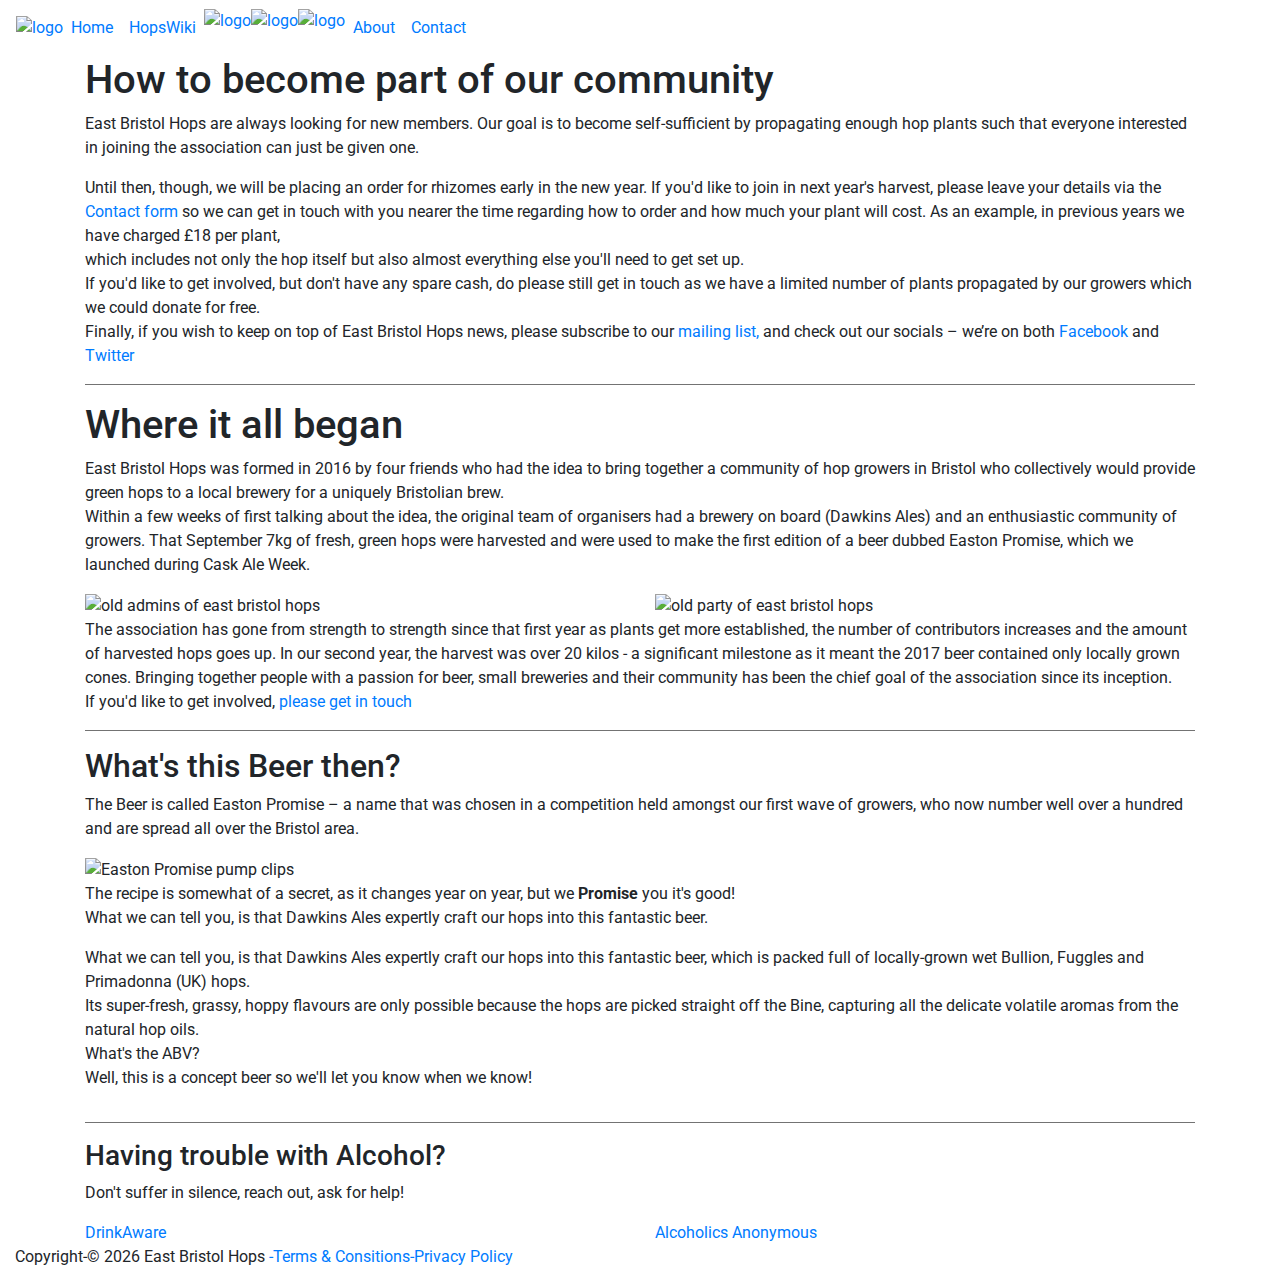
==== pages/about.html @ c1199763 "Merge pull request #4 from eastbristolhops/main" ====
<!DOCTYPE html>
<html lang="en">
<head>
    <meta charset="UTF-8">
    <meta http-equiv="X-UA-Compatible" content="IE=edge">
    <meta name="viewport" content="width=device-width, initial-scale=1.0">
    <meta name="description" content="East Bristol Hops was formed in 2016 by four friends who had the idea to bring 
        together a community of hop growers in Bristol who collectively would provide green hops to a local brewery for 
        a uniquely Bristolian brew.">
    <meta name="keywords" content="hops, brewing hops, bristol hops, east bristol hops, Grower's Association, bristol, beer
        , hop plants bristol, easton promise beer, about east bristol hops">
    <script src="https://kit.fontawesome.com/a71ecb4f79.js" crossorigin="anonymous"></script>
    <link rel="stylesheet" href="https://stackpath.bootstrapcdn.com/bootstrap/4.4.1/css/bootstrap.min.css"
      integrity="sha384-Vkoo8x4CGsO3+Hhxv8T/Q5PaXtkKtu6ug5TOeNV6gBiFeWPGFN9MuhOf23Q9Ifjh" crossorigin="anonymous">
    <script src="https://ajax.googleapis.com/ajax/libs/jquery/3.5.1/jquery.min.js"></script>
    <script src="https://cdn.jsdelivr.net/npm/popper.js@1.16.0/dist/umd/popper.min.js"
      integrity="sha384-Q6E9RHvbIyZFJoft+2mJbHaEWldlvI9IOYy5n3zV9zzTtmI3UksdQRVvoxMfooAo"
      crossorigin="anonymous"></script>
    <script src="https://stackpath.bootstrapcdn.com/bootstrap/4.5.0/js/bootstrap.min.js"
      integrity="sha384-OgVRvuATP1z7JjHLkuOU7Xw704+h835Lr+6QL9UvYjZE3Ipu6Tp75j7Bh/kR0JKI"
      crossorigin="anonymous"></script>
    <link href="https://fonts.googleapis.com/css2?family=Roboto:wght@300&family=Unkempt:wght@700&display=swap"
      rel="stylesheet">
    <link rel="shortcut icon" type="image/x-icon" href="../static/favicon.ico">
    <link rel="stylesheet" href="../static/css/style.css" type="text/css">
    <link rel="stylesheet" href="../static/css/scrolltotop.css" type="text/css">
    <script src="../static/js/scrolltotop.js"></script>

    <link rel="stylesheet" href="../static/css/about.css" type="text/css">

    <title>About | eastbristolhops.co.uk</title>
</head>

<body class="background_about_page">
        <!--Displays background image on selected page -->
        <header>
          <nav class="navbar navbar-expand-lg nav_bar">
            <span>
              <a id="mobilelogo" href="../index.html"><img class="ebhlogomodile"
                  src="../static/media/ebhnavheader.png" alt="logo"></a></span>
            <button class="navbar-toggler" type="button" data-toggle="collapse" data-target="#navbarNav"
              aria-controls="navbarNav" aria-expanded="false" aria-label="Toggle navigation">
              <span class="navbar-toggler-icon" id="navtogglericon"><i class="fas fa-bars"></i></span>
            </button>
            <div class="collapse navbar-collapse logonavbar" id="navbarNav">
              <ul class="navbar-nav">
                <li class="nav-item">
                  <a class="nav-link" href="../index.html">Home</a>
                </li>
                <li class="nav-item">
                  <a class="nav-link navspaceleft" href="../pages/wiki.html">HopsWiki</a>
                </li>
                <li class="nav-item">
                  <a href="../index.html"><img class="hop"
                      src="../static/media/hopleft.png" alt="logo"></a>
                </li>
                <li class="nav-item">
                  <a href="../index.html"><img class="ebhlogo"
                      src="../static/media/ebhnavheader.png" alt="logo"></a>
                </li>
                <li class="nav-item">
                  <a href="../index.html"><img class="hop"
                      src="../static/media/hopright.png" alt="logo"></a>
                </li>
                <li class="nav-item">
                  <a class="nav-link navspaceright" href="about.html">About</a>
                </li>
                <li class="nav-item">
                  <a class="nav-link" href="contact.html">Contact</a>
                </li>
              </ul>
            </div>
          </nav>
        </header>
        <a href="#" class="scrollToTop"><i class="fas fa-arrow-up scrolltotopicon"></i></a>

        <div class="container aboutbox">
    <div class="row">
        <div class="col-sm-12">
            <h1 class="oldcrewheading">How to become part of our community</h1>
            <p class="oldcrewstory">
                East Bristol Hops are always looking for new members.

                Our goal is to become self-sufficient by propagating enough hop plants such that everyone interested in
                joining the association can just be given one.
            </p>
            <p class="oldcrewstory">
                Until then, though, we will be placing an order for rhizomes early in the new year.

                If you'd like to join in next year's harvest, please leave your details via the
                <a class="linksButtons" href="contact.html">Contact form</a> so we can get in touch with you
                nearer the time regarding how to order and how much your plant will cost. As an example, in previous
                years we have
                charged £18 per plant,<br> which includes not only the hop itself but also almost everything else you'll
                need to
                get set up.<br>

                If you'd like to get involved, but don't have any spare cash, do please still get in touch as we have a
                limited number of plants propagated by our growers which we could donate for free.<br>

                Finally, if you wish to keep on top of East Bristol Hops news, please subscribe to our <a
                    href="subscribe.html" class="linksButtons">mailing list,</a> and
                check out our socials – we’re on both <a class="linksButtons"
                    href="https://www.facebook.com/groups/eastbristolhops" target="_blank">Facebook</a> and
                <a class="linksButtons" href="https://twitter.com/eastbristolhops?lang=en" target="_blank">Twitter</a>
            </p>
            <hr color="gray">
        </div>
    </div>

    <div class="row">
        <div class="col-sm-12">

            <h1 class="oldcrewheading">Where it all began</h1>
            <p class="oldcrewstory">
                East Bristol Hops was formed in 2016 by four friends who had the idea to bring together a
                community of hop growers in Bristol who collectively would provide green hops to a local brewery for a
                uniquely Bristolian brew.<br>
                Within a few weeks of first talking about the idea, the original team of organisers had a brewery on
                board (Dawkins Ales) and an
                enthusiastic community of growers. That September 7kg of fresh, green hops were harvested and were used
                to make the first edition
                of a beer dubbed Easton Promise, which we launched during Cask Ale Week.
            </p>
            <div class="row">
                <div class="col-sm-6 friendimagerow">
                    <img class="friendsimage" src="../static/media/oldadmins.jpg" alt="old admins of east bristol hops">
                </div>
                <div class="col-sm-6 friendimagerow">
                    <img class="friendsimage" src="../static/media/oldparty.jpg" alt="old party of east bristol hops">
                </div>
            </div>
            <p class="oldcrewstory">
                The association has gone from strength to strength since that first year as plants get more established,
                the number of contributors increases
                and the amount of harvested hops goes up. In our second year, the harvest was over 20 kilos - a
                significant milestone as it meant the
                2017 beer contained only locally grown cones.
                Bringing together people with a passion for beer, small breweries and their community has been the chief
                goal of the association since its inception. <br> If you'd like to get involved,
                <a class="linksButtons" href="contact.html" class="clicktag">please get in touch</a>
            </p>
            <hr color="gray">
        </div>
    </div>

    <div class="row">
        <div class="col-sm-12 promisediv">
            <h2 class="subheadingpromisediv">
                What's this Beer then?
            </h2>
            <p class="abouthebrew">
                The Beer is called Easton Promise – a name that was chosen in a competition held amongst our first wave
                of growers, who now number well over a hundred and are spread all over the Bristol area.
            </p>
            <img class="pumpclipimage" src="../static/media/eastonpromise.png" alt="Easton Promise pump clips">

            <p class="brewrecipe">
                The recipe is somewhat of a secret, as it changes year on year, but we <strong>Promise</strong> you it's
                good!<br>
                What we can tell you, is that Dawkins Ales expertly craft our hops into this fantastic beer.
            </p>
            <p class="brewrecipe">
                What we can tell you, is that Dawkins Ales expertly craft our hops into this fantastic beer, which is
                packed full of locally-grown wet Bullion, Fuggles and Primadonna (UK) hops.
                <br>
                Its super-fresh, grassy, hoppy flavours are only possible because the hops are picked straight off the
                Bine, capturing all the delicate volatile aromas from the natural hop oils.
                <br>
                What's the ABV? <br>
                Well, this is a concept beer so we'll let you know when we know!
            </p>
        </div>
    </div>
    <hr color="gray">

    <div class="row help-row">
        <div class="col-sm-12 helpalcohelpheading">
            <h3 class="helpheading">Having trouble with Alcohol?</h3>
            <p class="helpheading">Don't suffer in silence, reach out, ask for help!</p>
        </div>
        <div class="col-sm-6 help-link">
            <a href="https://www.drinkaware.co.uk/alcohol-facts/health-effects-of-alcohol/mental-health/alcoholism/"
                target="_blank">DrinkAware </a>
        </div>
        <div class="col-sm-6 help-link">
            <a href="https://www.alcoholics-anonymous.org.uk/" target="_blank">Alcoholics Anonymous</a>
        </div>
    </div>
</div>
      
        
<footer>
    <div class="container-fluid">
        <div class="row">
        <div class="col-sm-12">
            <a href="https://www.facebook.com/groups/eastbristolhops" target="_blank"><i
                class="fab fa-facebook-square footer-icon" aria-hidden="true"></i></a>
            <a href="https://twitter.com/eastbristolhops?lang=en" target="_blank"><i
                class="fab fa-twitter-square footer-icon" aria-hidden="true"></i></a>
            <a href="#" target="_blank"><i class="fab fa-instagram-square footer-icon" aria-hidden="true"></i></a>
            <div class="copyright-footer">Copyright-&copy; <span id="footeryear"></span>
             </script> East Bristol Hops <a class="footer-tc"
                href="termsofuse.html">-Terms & Consitions-Privacy Policy</a></div>
        </div>
        </div>
    </div>
    </footer>
    
 <!--=============================================== Java Script ===================================================-->
 <script src="../static/js/footerdate.js"></script>
</body>
</html>
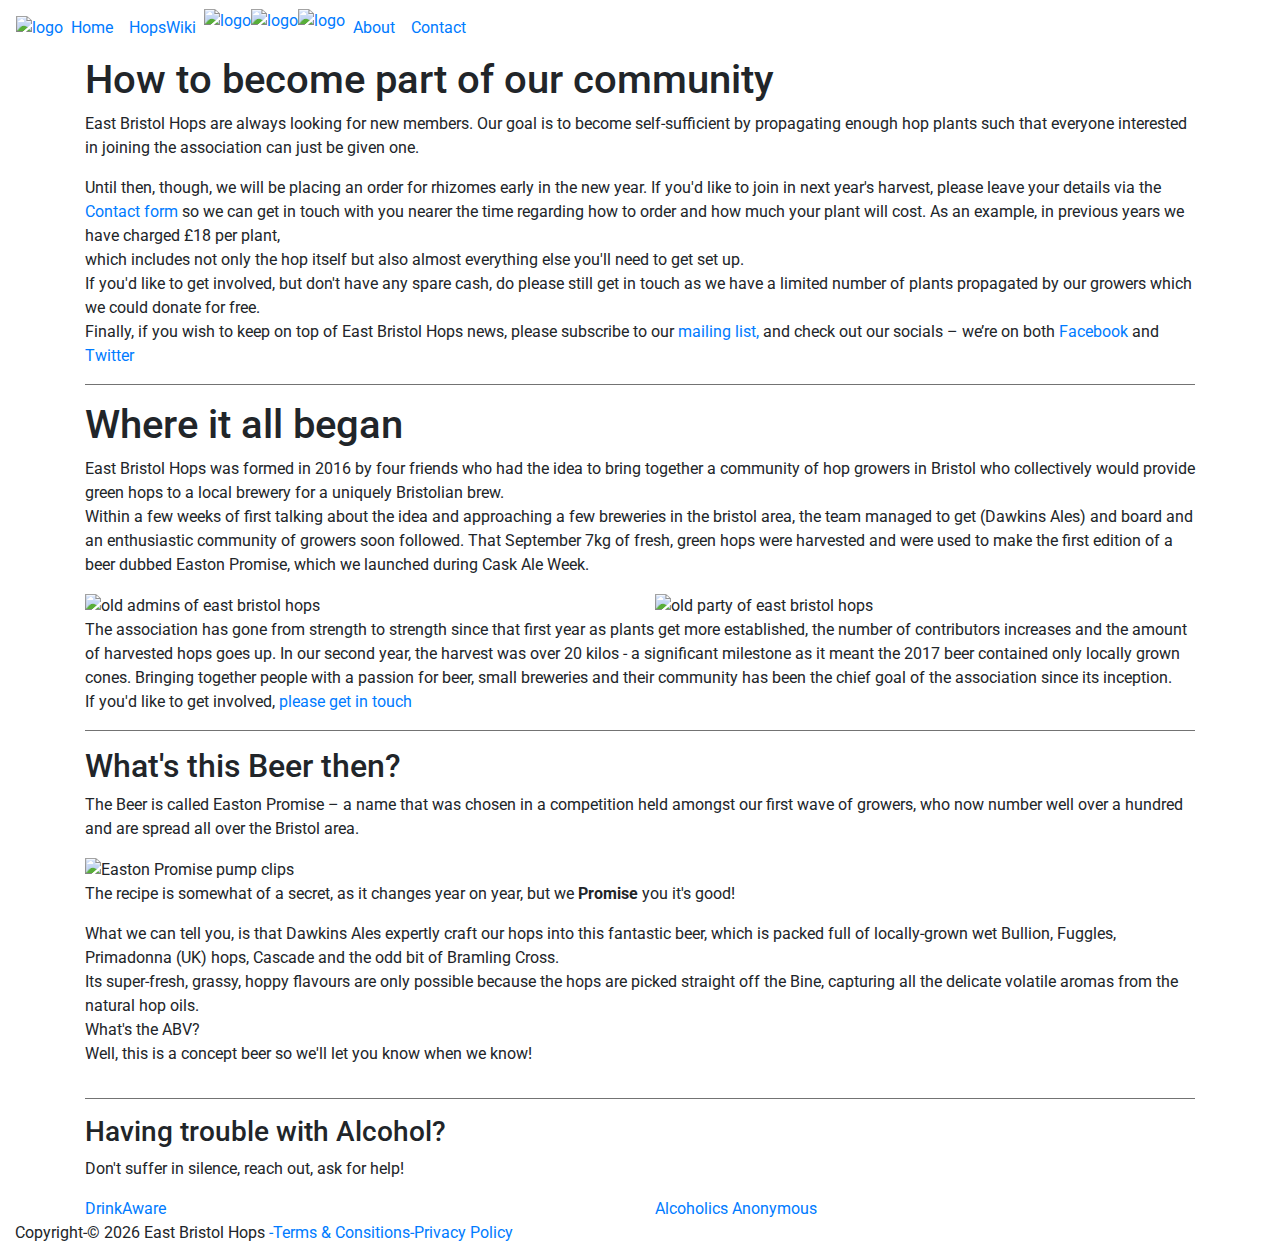
==== commit 70f997ec: "updated about page" ====
--- a/pages/about.html
+++ b/pages/about.html
@@ -116,9 +116,9 @@
                 East Bristol Hops was formed in 2016 by four friends who had the idea to bring together a
                 community of hop growers in Bristol who collectively would provide green hops to a local brewery for a
                 uniquely Bristolian brew.<br>
-                Within a few weeks of first talking about the idea, the original team of organisers had a brewery on
-                board (Dawkins Ales) and an
-                enthusiastic community of growers. That September 7kg of fresh, green hops were harvested and were used
+                Within a few weeks of first talking about the idea and approaching a few breweries in the bristol area, 
+                the team managed to get (Dawkins Ales) and board and an
+                enthusiastic community of growers soon followed. That September 7kg of fresh, green hops were harvested and were used
                 to make the first edition
                 of a beer dubbed Easton Promise, which we launched during Cask Ale Week.
             </p>
@@ -156,13 +156,11 @@
             <img class="pumpclipimage" src="../static/media/eastonpromise.png" alt="Easton Promise pump clips">
 
             <p class="brewrecipe">
-                The recipe is somewhat of a secret, as it changes year on year, but we <strong>Promise</strong> you it's
-                good!<br>
-                What we can tell you, is that Dawkins Ales expertly craft our hops into this fantastic beer.
+                The recipe is somewhat of a secret, as it changes year on year, but we <strong>Promise</strong> you it's good!
             </p>
             <p class="brewrecipe">
                 What we can tell you, is that Dawkins Ales expertly craft our hops into this fantastic beer, which is
-                packed full of locally-grown wet Bullion, Fuggles and Primadonna (UK) hops.
+                packed full of locally-grown wet Bullion, Fuggles, Primadonna (UK) hops, Cascade and the odd bit of Bramling Cross.
                 <br>
                 Its super-fresh, grassy, hoppy flavours are only possible because the hops are picked straight off the
                 Bine, capturing all the delicate volatile aromas from the natural hop oils.
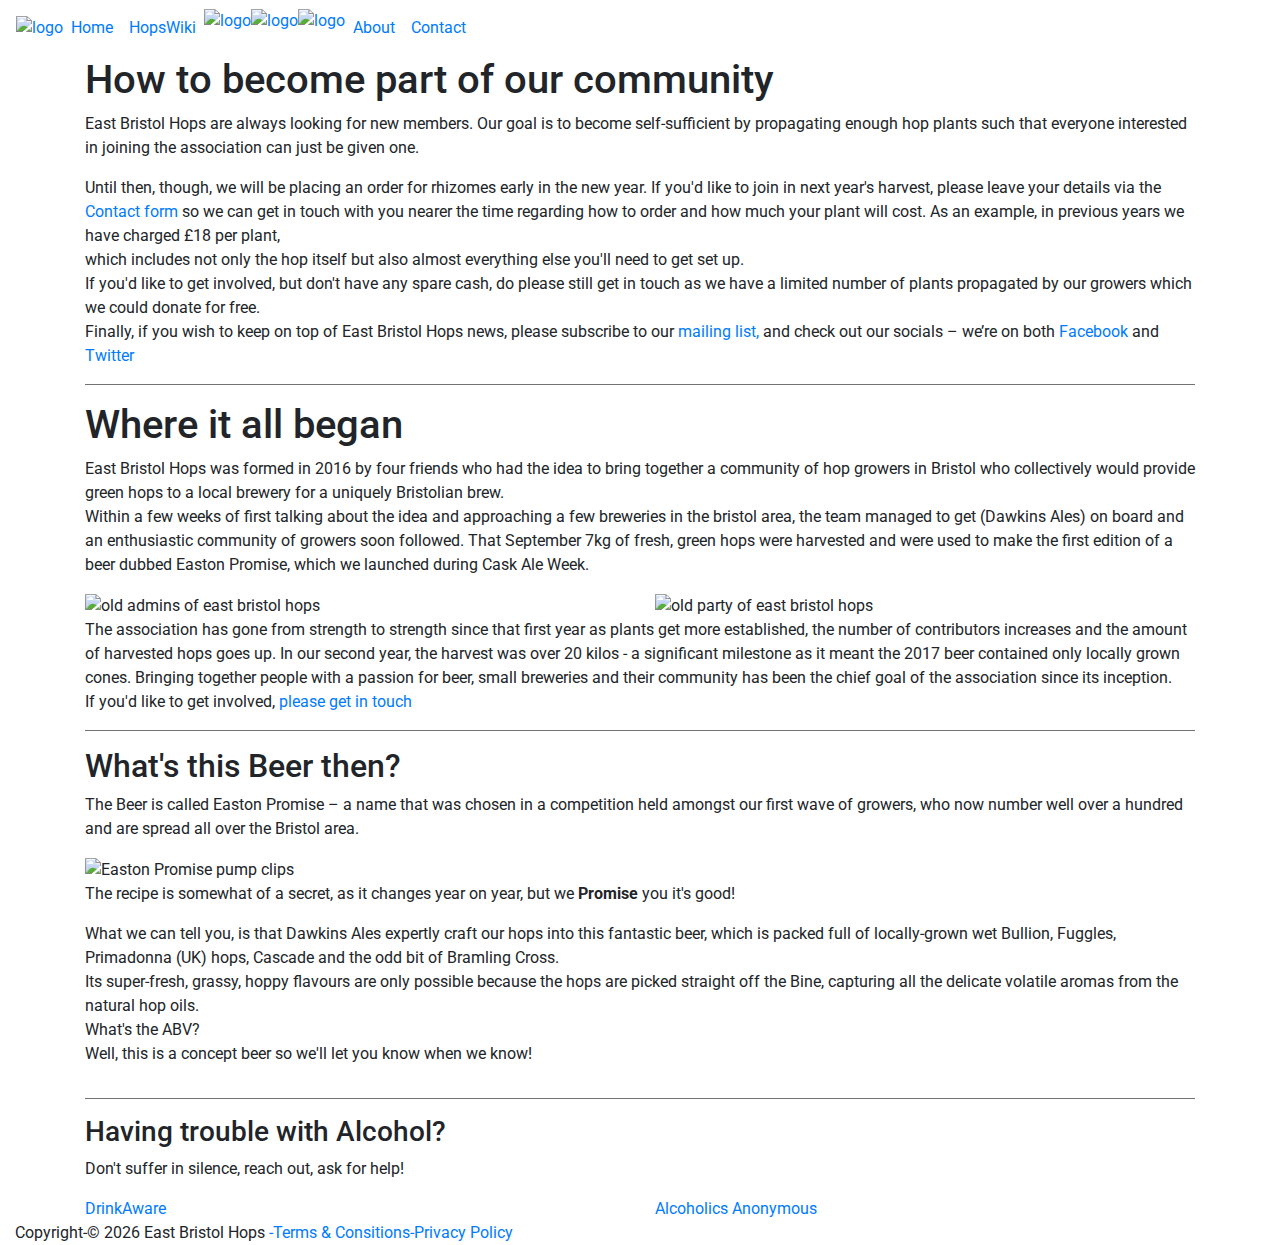
==== commit 931561ad: "Merge pull request #9 from eastbristolhops/main" ====
--- a/pages/about.html
+++ b/pages/about.html
@@ -117,7 +117,7 @@
                 community of hop growers in Bristol who collectively would provide green hops to a local brewery for a
                 uniquely Bristolian brew.<br>
                 Within a few weeks of first talking about the idea and approaching a few breweries in the bristol area, 
-                the team managed to get (Dawkins Ales) and board and an
+                the team managed to get (Dawkins Ales) on board and an
                 enthusiastic community of growers soon followed. That September 7kg of fresh, green hops were harvested and were used
                 to make the first edition
                 of a beer dubbed Easton Promise, which we launched during Cask Ale Week.
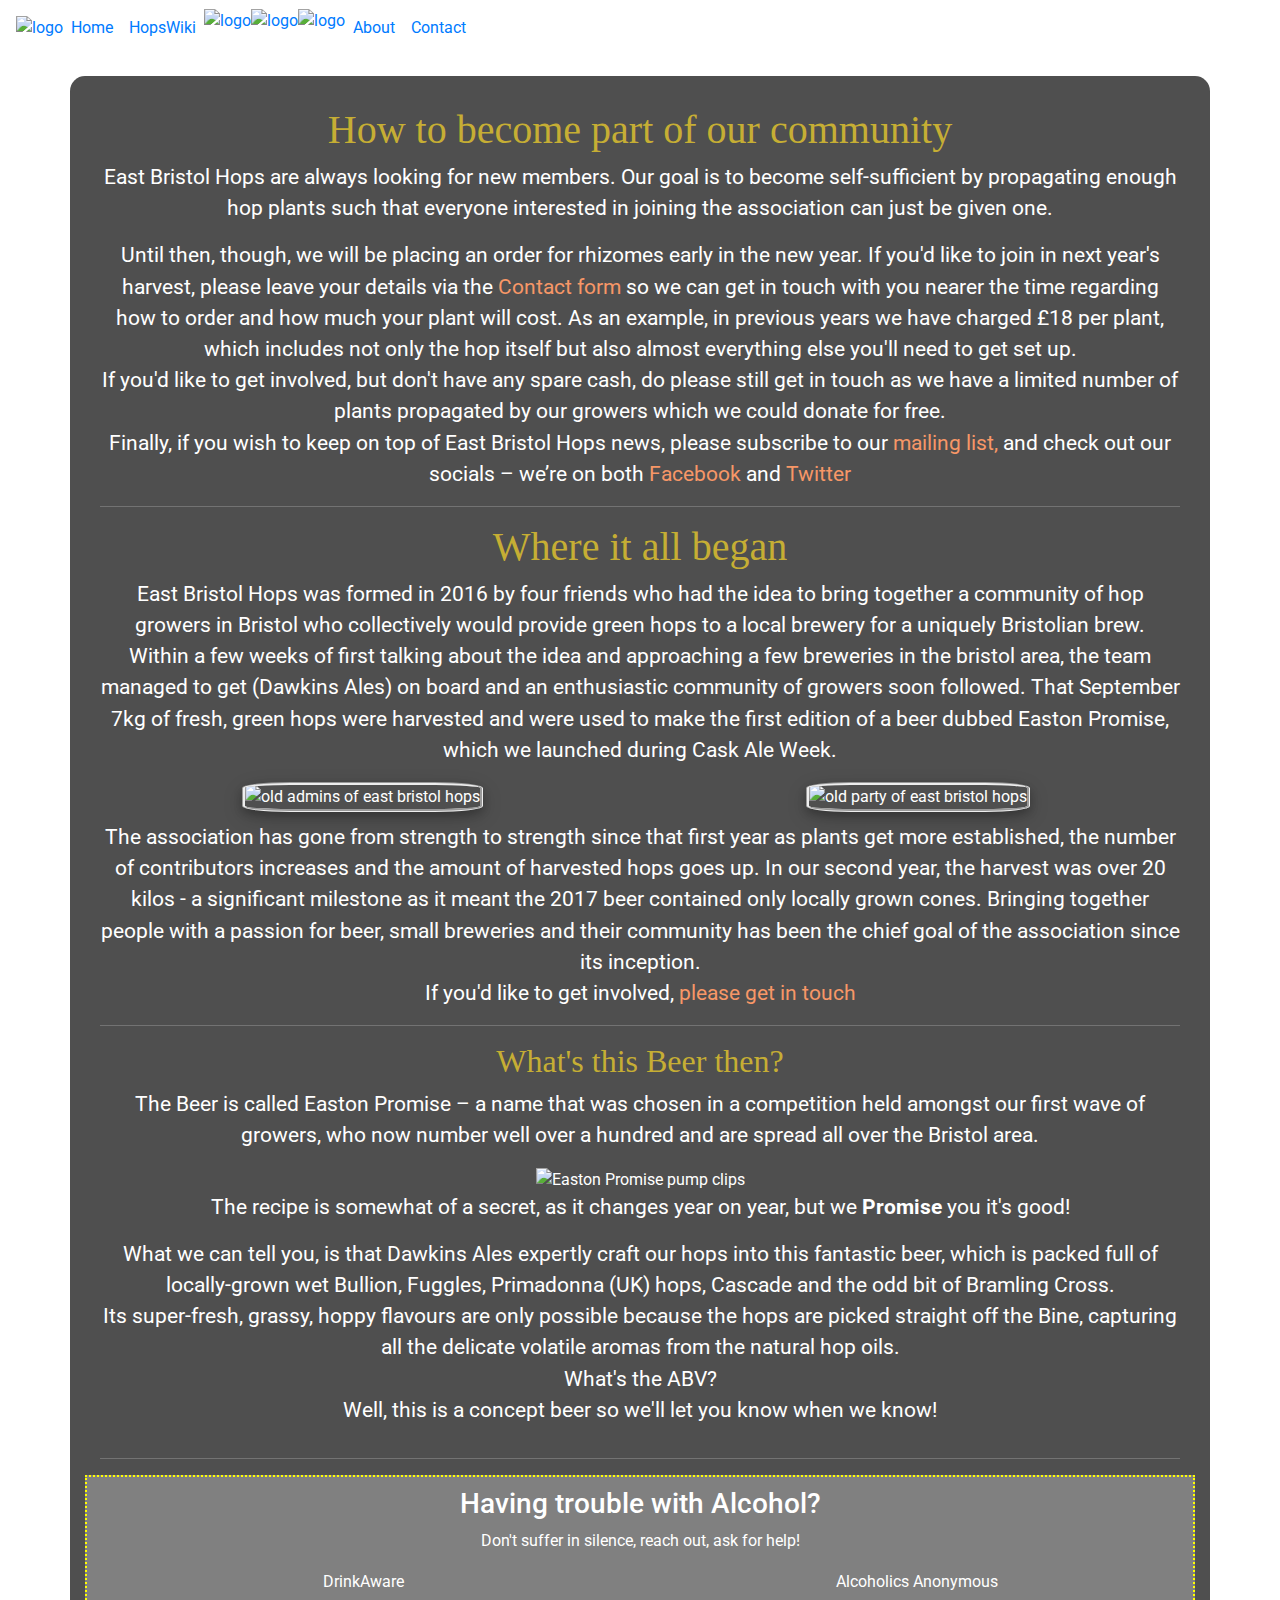
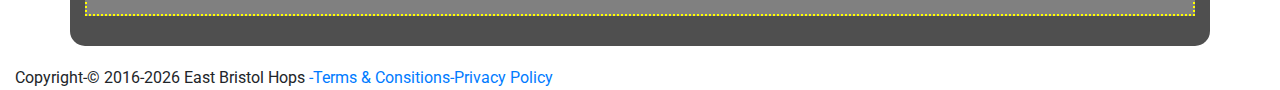
==== commit 1374c0a9: "Merge pull request #12 from eastbristolhops/development" ====
--- a/pages/about.html
+++ b/pages/about.html
@@ -8,7 +8,7 @@
         together a community of hop growers in Bristol who collectively would provide green hops to a local brewery for 
         a uniquely Bristolian brew.">
     <meta name="keywords" content="hops, brewing hops, bristol hops, east bristol hops, Grower's Association, bristol, beer
-        , hop plants bristol, easton promise beer, about east bristol hops">
+        , hop plants bristol, easton promise beer, about east bristol hops, bristol hops collective">
     <script src="https://kit.fontawesome.com/a71ecb4f79.js" crossorigin="anonymous"></script>
     <link rel="stylesheet" href="https://stackpath.bootstrapcdn.com/bootstrap/4.4.1/css/bootstrap.min.css"
       integrity="sha384-Vkoo8x4CGsO3+Hhxv8T/Q5PaXtkKtu6ug5TOeNV6gBiFeWPGFN9MuhOf23Q9Ifjh" crossorigin="anonymous">
--- a/static/css/about.css
+++ b/static/css/about.css
@@ -0,0 +1,142 @@
+body{ 
+    font-family: 'Roboto', sans-serif;
+}
+
+.background_about_page{
+    background-image: url('../media/oldcrew.jpg');                      
+    background-position: center;
+    background-size: cover;
+    background-attachment: fixed;
+    background-repeat:no-repeat;
+    position: absolute;
+    z-index: -1;
+    width: 100%;
+    min-height: 100vh;
+}
+
+.aboutbox{
+    color: #fff;
+    background-color: rgba(60,60,60,0.9);
+    width: 90%;
+    height: auto; 
+    padding: 30px; 
+    margin: auto;
+    margin-top: 20px;
+    margin-bottom: 20px;
+    border-radius: 15px;
+}
+
+.linksButtons{
+    color: #F79767;;
+}
+
+.friendsimage{
+    width: 80%;
+    height: auto;
+    border-radius: 20%;
+    border-style: groove;
+    box-shadow: 0 4px 8px 0 rgba(0, 0, 0, 0.2), 0 6px 20px 0 rgba(0, 0, 0, 0.19);
+    margin-bottom: 10px;
+}
+
+.friendimagerow{
+    text-align: center;
+}
+
+.oldcrewheading{
+    text-align: center;
+    font-family: 'Unkempt', cursive;
+    color:#C6AE34;
+}
+
+.oldcrewstory{
+    text-align: center;
+    font-size: 1.3rem;
+}
+
+.subheadingpromisediv{
+    font-family: 'Unkempt', cursive;
+    color:#C6AE34;
+}
+
+.abouthebrew{
+    font-size: 1.3rem;
+}
+
+.brewrecipe{
+    font-size: 1.3rem;
+}
+
+.promisediv{
+    text-align: center;
+}
+
+.pumpclipimage{
+    width: 70%;
+    height: auto;
+}
+
+/* ------------------- Help Section  -----------------*/
+
+.helpalcohelpheading{
+    padding-top: 10px;
+    margin-bottom: 1px;
+    background-color: gray;
+    text-align: center;
+}
+
+.help-link{
+    text-align: center; 
+    padding-bottom: 20px;
+}
+
+.help-link a{
+    color: white;
+}
+
+.help-link a:hover{
+    color: yellow;
+}
+
+.help-row{
+    background-color: gray;
+    border: 2px dotted yellow
+}
+
+/* ------------------- Media Queries -----------------*/
+
+
+@media only screen and (max-width: 768px){
+  
+}    
+    
+@media only screen and (max-width: 425px){
+    
+    .pumpclipimage{
+        width: 100%;
+    }
+    .oldcrewheading{
+        font-size: 2rem;
+    }
+  
+}    
+    
+@media only screen and (max-width: 375px){
+  
+    .pumpclipimage{
+        width: 100%;
+    }
+    
+}    
+    
+@media only screen and (max-width: 320px){
+   .aboutbox{
+       padding: 20px;
+   }
+   .oldcrewheading{
+       font-size: 1.8rem;
+   }
+   .helpheading{
+    font-size: 1.2rem;
+}
+}    
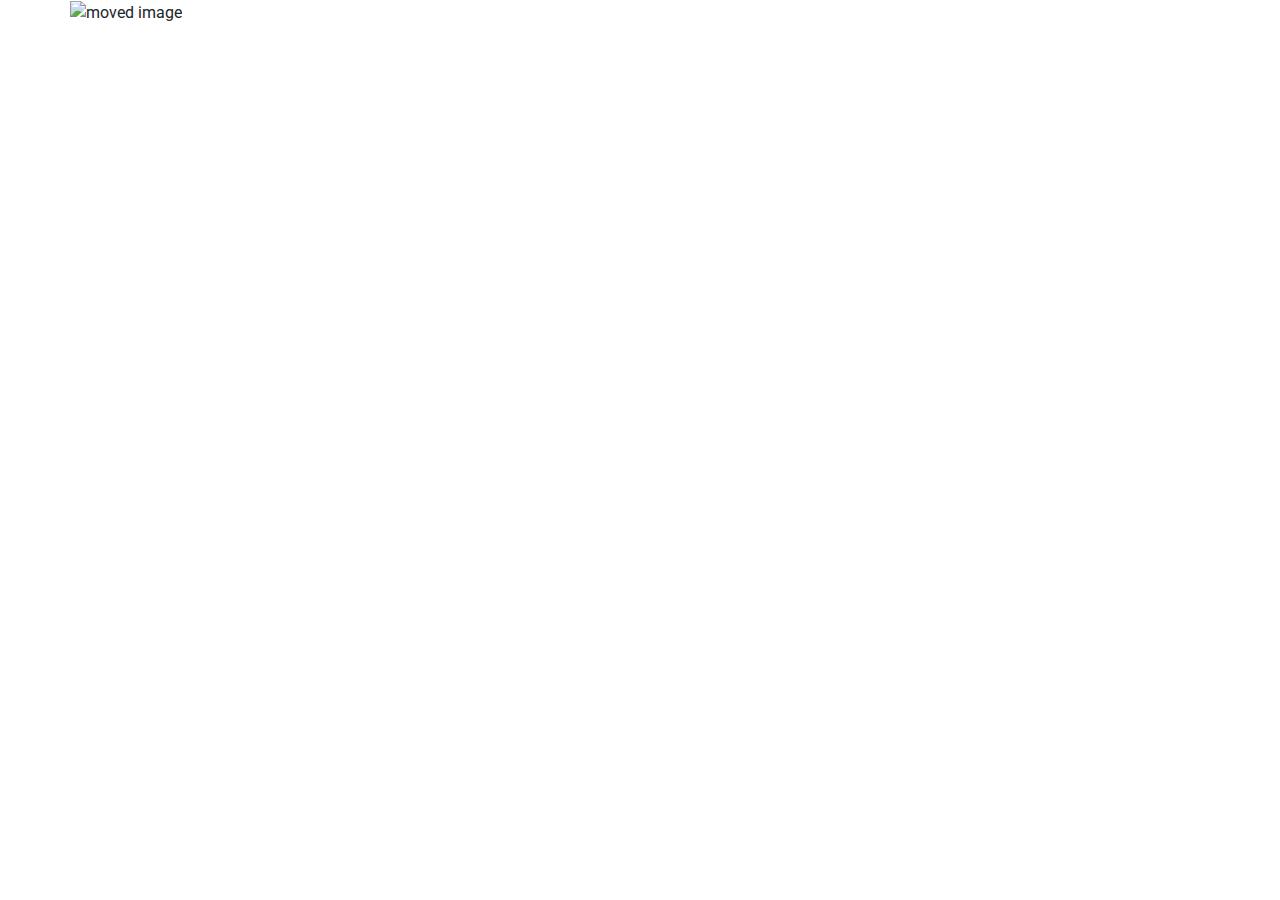
==== commit f2ac4440: "Merge pull request #19 from eastbristolhops/development" ====
--- a/pages/about.html
+++ b/pages/about.html
@@ -4,11 +4,11 @@
     <meta charset="UTF-8">
     <meta http-equiv="X-UA-Compatible" content="IE=edge">
     <meta name="viewport" content="width=device-width, initial-scale=1.0">
-    <meta name="description" content="East Bristol Hops was formed in 2016 by four friends who had the idea to bring 
-        together a community of hop growers in Bristol who collectively would provide green hops to a local brewery for 
-        a uniquely Bristolian brew.">
-    <meta name="keywords" content="hops, brewing hops, bristol hops, east bristol hops, Grower's Association, bristol, beer
-        , hop plants bristol, easton promise beer, about east bristol hops, bristol hops collective">
+    <meta name="google-site-verification" content="GRia5_l4LBtlEeScPvucxLPCVyD_Sydw9rMo_77Gg_8" />
+    <meta name="description" content="East Bristol Hops is a community of hop growers in Bristol who 
+        collectively grow hops, whether in pots or the ground, on allotments, balconies, gardens. To
+        provide green hops to a local brewery for a uniquely Bristolian brew.">
+    <meta name="keywords" content="Hops, Bristol, community, Grower's Association, hop plants bristol, easton promise beer">
     <script src="https://kit.fontawesome.com/a71ecb4f79.js" crossorigin="anonymous"></script>
     <link rel="stylesheet" href="https://stackpath.bootstrapcdn.com/bootstrap/4.4.1/css/bootstrap.min.css"
       integrity="sha384-Vkoo8x4CGsO3+Hhxv8T/Q5PaXtkKtu6ug5TOeNV6gBiFeWPGFN9MuhOf23Q9Ifjh" crossorigin="anonymous">
@@ -22,190 +22,22 @@
     <link href="https://fonts.googleapis.com/css2?family=Roboto:wght@300&family=Unkempt:wght@700&display=swap"
       rel="stylesheet">
     <link rel="shortcut icon" type="image/x-icon" href="../static/favicon.ico">
-    <link rel="stylesheet" href="../static/css/style.css" type="text/css">
-    <link rel="stylesheet" href="../static/css/scrolltotop.css" type="text/css">
-    <script src="../static/js/scrolltotop.js"></script>
 
-    <link rel="stylesheet" href="../static/css/about.css" type="text/css">
+    <link rel="stylesheet" href="../static/css/indexnew.css" type="text/css">
 
     <title>About | eastbristolhops.co.uk</title>
 </head>
 
-<body class="background_about_page">
-        <!--Displays background image on selected page -->
-        <header>
-          <nav class="navbar navbar-expand-lg nav_bar">
-            <span>
-              <a id="mobilelogo" href="../index.html"><img class="ebhlogomodile"
-                  src="../static/media/ebhnavheader.png" alt="logo"></a></span>
-            <button class="navbar-toggler" type="button" data-toggle="collapse" data-target="#navbarNav"
-              aria-controls="navbarNav" aria-expanded="false" aria-label="Toggle navigation">
-              <span class="navbar-toggler-icon" id="navtogglericon"><i class="fas fa-bars"></i></span>
-            </button>
-            <div class="collapse navbar-collapse logonavbar" id="navbarNav">
-              <ul class="navbar-nav">
-                <li class="nav-item">
-                  <a class="nav-link" href="../index.html">Home</a>
-                </li>
-                <li class="nav-item">
-                  <a class="nav-link navspaceleft" href="../pages/wiki.html">HopsWiki</a>
-                </li>
-                <li class="nav-item">
-                  <a href="../index.html"><img class="hop"
-                      src="../static/media/hopleft.png" alt="logo"></a>
-                </li>
-                <li class="nav-item">
-                  <a href="../index.html"><img class="ebhlogo"
-                      src="../static/media/ebhnavheader.png" alt="logo"></a>
-                </li>
-                <li class="nav-item">
-                  <a href="../index.html"><img class="hop"
-                      src="../static/media/hopright.png" alt="logo"></a>
-                </li>
-                <li class="nav-item">
-                  <a class="nav-link navspaceright" href="about.html">About</a>
-                </li>
-                <li class="nav-item">
-                  <a class="nav-link" href="contact.html">Contact</a>
-                </li>
-              </ul>
-            </div>
-          </nav>
-        </header>
-        <a href="#" class="scrollToTop"><i class="fas fa-arrow-up scrolltotopicon"></i></a>
-
-        <div class="container aboutbox">
+<body>
+<div class="container">
     <div class="row">
-        <div class="col-sm-12">
-            <h1 class="oldcrewheading">How to become part of our community</h1>
-            <p class="oldcrewstory">
-                East Bristol Hops are always looking for new members.
-
-                Our goal is to become self-sufficient by propagating enough hop plants such that everyone interested in
-                joining the association can just be given one.
-            </p>
-            <p class="oldcrewstory">
-                Until then, though, we will be placing an order for rhizomes early in the new year.
-
-                If you'd like to join in next year's harvest, please leave your details via the
-                <a class="linksButtons" href="contact.html">Contact form</a> so we can get in touch with you
-                nearer the time regarding how to order and how much your plant will cost. As an example, in previous
-                years we have
-                charged £18 per plant,<br> which includes not only the hop itself but also almost everything else you'll
-                need to
-                get set up.<br>
-
-                If you'd like to get involved, but don't have any spare cash, do please still get in touch as we have a
-                limited number of plants propagated by our growers which we could donate for free.<br>
-
-                Finally, if you wish to keep on top of East Bristol Hops news, please subscribe to our <a
-                    href="subscribe.html" class="linksButtons">mailing list,</a> and
-                check out our socials – we’re on both <a class="linksButtons"
-                    href="https://www.facebook.com/groups/eastbristolhops" target="_blank">Facebook</a> and
-                <a class="linksButtons" href="https://twitter.com/eastbristolhops?lang=en" target="_blank">Twitter</a>
-            </p>
-            <hr color="gray">
-        </div>
-    </div>
-
-    <div class="row">
-        <div class="col-sm-12">
-
-            <h1 class="oldcrewheading">Where it all began</h1>
-            <p class="oldcrewstory">
-                East Bristol Hops was formed in 2016 by four friends who had the idea to bring together a
-                community of hop growers in Bristol who collectively would provide green hops to a local brewery for a
-                uniquely Bristolian brew.<br>
-                Within a few weeks of first talking about the idea and approaching a few breweries in the bristol area, 
-                the team managed to get (Dawkins Ales) on board and an
-                enthusiastic community of growers soon followed. That September 7kg of fresh, green hops were harvested and were used
-                to make the first edition
-                of a beer dubbed Easton Promise, which we launched during Cask Ale Week.
-            </p>
-            <div class="row">
-                <div class="col-sm-6 friendimagerow">
-                    <img class="friendsimage" src="../static/media/oldadmins.jpg" alt="old admins of east bristol hops">
-                </div>
-                <div class="col-sm-6 friendimagerow">
-                    <img class="friendsimage" src="../static/media/oldparty.jpg" alt="old party of east bristol hops">
-                </div>
-            </div>
-            <p class="oldcrewstory">
-                The association has gone from strength to strength since that first year as plants get more established,
-                the number of contributors increases
-                and the amount of harvested hops goes up. In our second year, the harvest was over 20 kilos - a
-                significant milestone as it meant the
-                2017 beer contained only locally grown cones.
-                Bringing together people with a passion for beer, small breweries and their community has been the chief
-                goal of the association since its inception. <br> If you'd like to get involved,
-                <a class="linksButtons" href="contact.html" class="clicktag">please get in touch</a>
-            </p>
-            <hr color="gray">
-        </div>
-    </div>
-
-    <div class="row">
-        <div class="col-sm-12 promisediv">
-            <h2 class="subheadingpromisediv">
-                What's this Beer then?
-            </h2>
-            <p class="abouthebrew">
-                The Beer is called Easton Promise – a name that was chosen in a competition held amongst our first wave
-                of growers, who now number well over a hundred and are spread all over the Bristol area.
-            </p>
-            <img class="pumpclipimage" src="../static/media/eastonpromise.png" alt="Easton Promise pump clips">
-
-            <p class="brewrecipe">
-                The recipe is somewhat of a secret, as it changes year on year, but we <strong>Promise</strong> you it's good!
-            </p>
-            <p class="brewrecipe">
-                What we can tell you, is that Dawkins Ales expertly craft our hops into this fantastic beer, which is
-                packed full of locally-grown wet Bullion, Fuggles, Primadonna (UK) hops, Cascade and the odd bit of Bramling Cross.
-                <br>
-                Its super-fresh, grassy, hoppy flavours are only possible because the hops are picked straight off the
-                Bine, capturing all the delicate volatile aromas from the natural hop oils.
-                <br>
-                What's the ABV? <br>
-                Well, this is a concept beer so we'll let you know when we know!
-            </p>
-        </div>
-    </div>
-    <hr color="gray">
-
-    <div class="row help-row">
-        <div class="col-sm-12 helpalcohelpheading">
-            <h3 class="helpheading">Having trouble with Alcohol?</h3>
-            <p class="helpheading">Don't suffer in silence, reach out, ask for help!</p>
-        </div>
-        <div class="col-sm-6 help-link">
-            <a href="https://www.drinkaware.co.uk/alcohol-facts/health-effects-of-alcohol/mental-health/alcoholism/"
-                target="_blank">DrinkAware </a>
-        </div>
-        <div class="col-sm-6 help-link">
-            <a href="https://www.alcoholics-anonymous.org.uk/" target="_blank">Alcoholics Anonymous</a>
+            <div>
+            <img id="image" src="/static/media/moved.jpg" alt="moved image">
         </div>
     </div>
 </div>
-      
-        
-<footer>
-    <div class="container-fluid">
-        <div class="row">
-        <div class="col-sm-12">
-            <a href="https://www.facebook.com/groups/eastbristolhops" target="_blank"><i
-                class="fab fa-facebook-square footer-icon" aria-hidden="true"></i></a>
-            <a href="https://twitter.com/eastbristolhops?lang=en" target="_blank"><i
-                class="fab fa-twitter-square footer-icon" aria-hidden="true"></i></a>
-            <a href="#" target="_blank"><i class="fab fa-instagram-square footer-icon" aria-hidden="true"></i></a>
-            <div class="copyright-footer">Copyright-&copy; <span id="footeryear"></span>
-             </script> East Bristol Hops <a class="footer-tc"
-                href="termsofuse.html">-Terms & Consitions-Privacy Policy</a></div>
-        </div>
-        </div>
-    </div>
-    </footer>
+  
     
- <!--=============================================== Java Script ===================================================-->
- <script src="../static/js/footerdate.js"></script>
+<script src="../static/js/indexnew.js"></script>
 </body>
 </html>--- a/static/css/indexnew.css
+++ b/static/css/indexnew.css
@@ -0,0 +1,4 @@
+#image{
+    width: 100vw;
+    height: auto;
+}